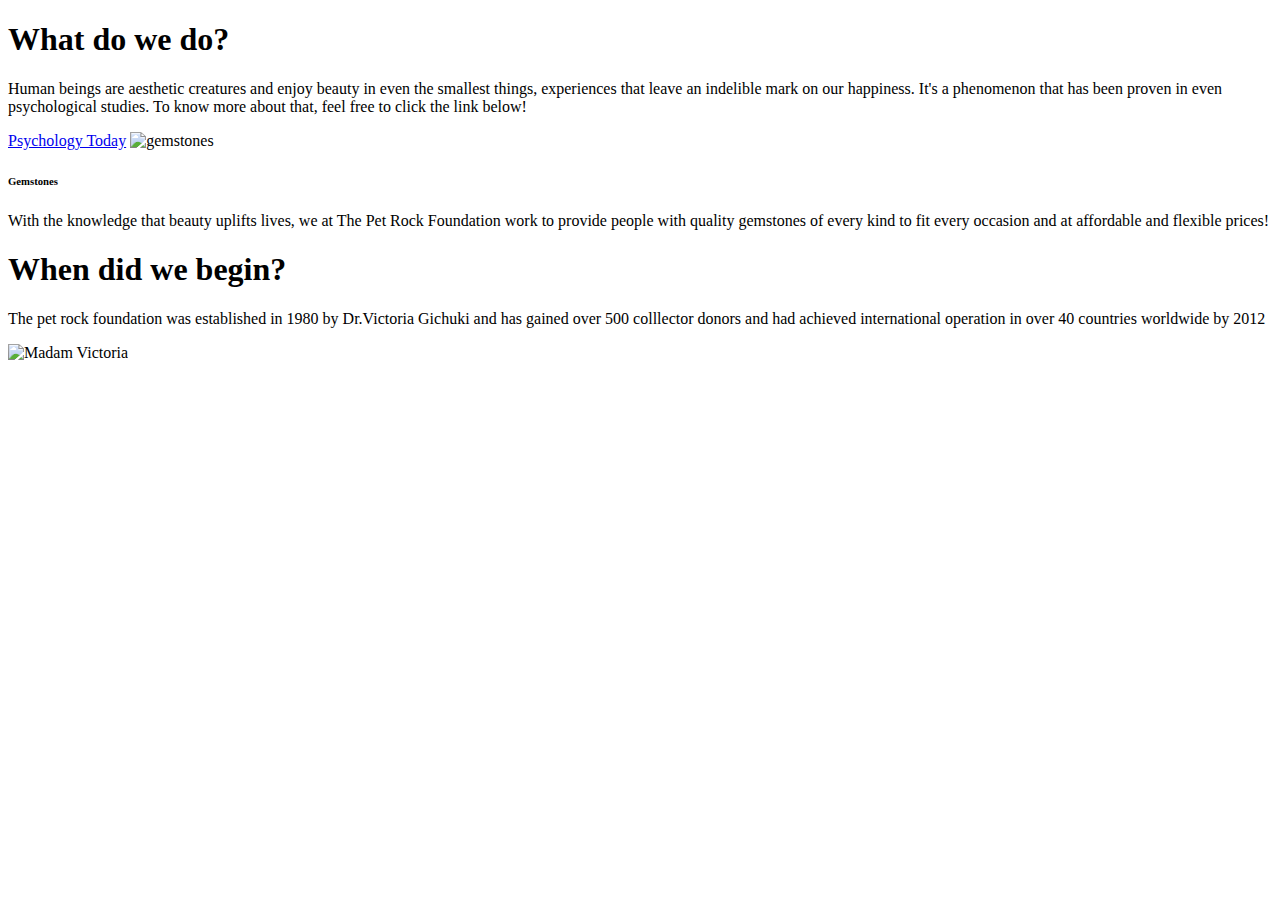
==== about.html @ 0ade98be "first" ====
<!DOCTYPE html>
<html lang="en-us">
    <head>
        <title>More about us</title>
        <link rel="stylesheet" type="text/css" href="style.css">
    </head>

    <body>
        <h1><b>What do we do?</b></h1>

        <p> Human beings are aesthetic creatures and enjoy beauty in even the smallest things, experiences that leave an indelible mark on our happiness. 

            It's a phenomenon that has been proven in even psychological studies. To know more about that, feel free to click the link below!
        </p>
        <a href="https://www.psychologytoday.com/intl/blog/science-of-choice/202110/how-beautiful-things-make-our-lives-better">Psychology Today</a>

        
        <img src="https://www.jeffries.diamonds/cdn/shop/articles/gemstones_by_birth_month.jpg?v=1638279863" alt="gemstones">
        <h6>Gemstones</h6>

        <p>With the knowledge that beauty uplifts lives, we at The Pet Rock Foundation work to provide people with quality gemstones of every kind to fit every occasion and at affordable and flexible prices!</p>

        <h1><b>When did we begin?</b></h1>

        <p> The pet rock foundation was established in 1980 by Dr.Victoria Gichuki and has gained over 500 colllector donors and had achieved international operation in over 40 countries worldwide by 2012</p>
        <img src="https://encrypted-tbn0.gstatic.com/images?q=tbn:ANd9GcSizgd7c4fvKr9Selq5Y3PU9p0UescxV7a6Fg&s" alt="Madam Victoria">
    </body>
</html>
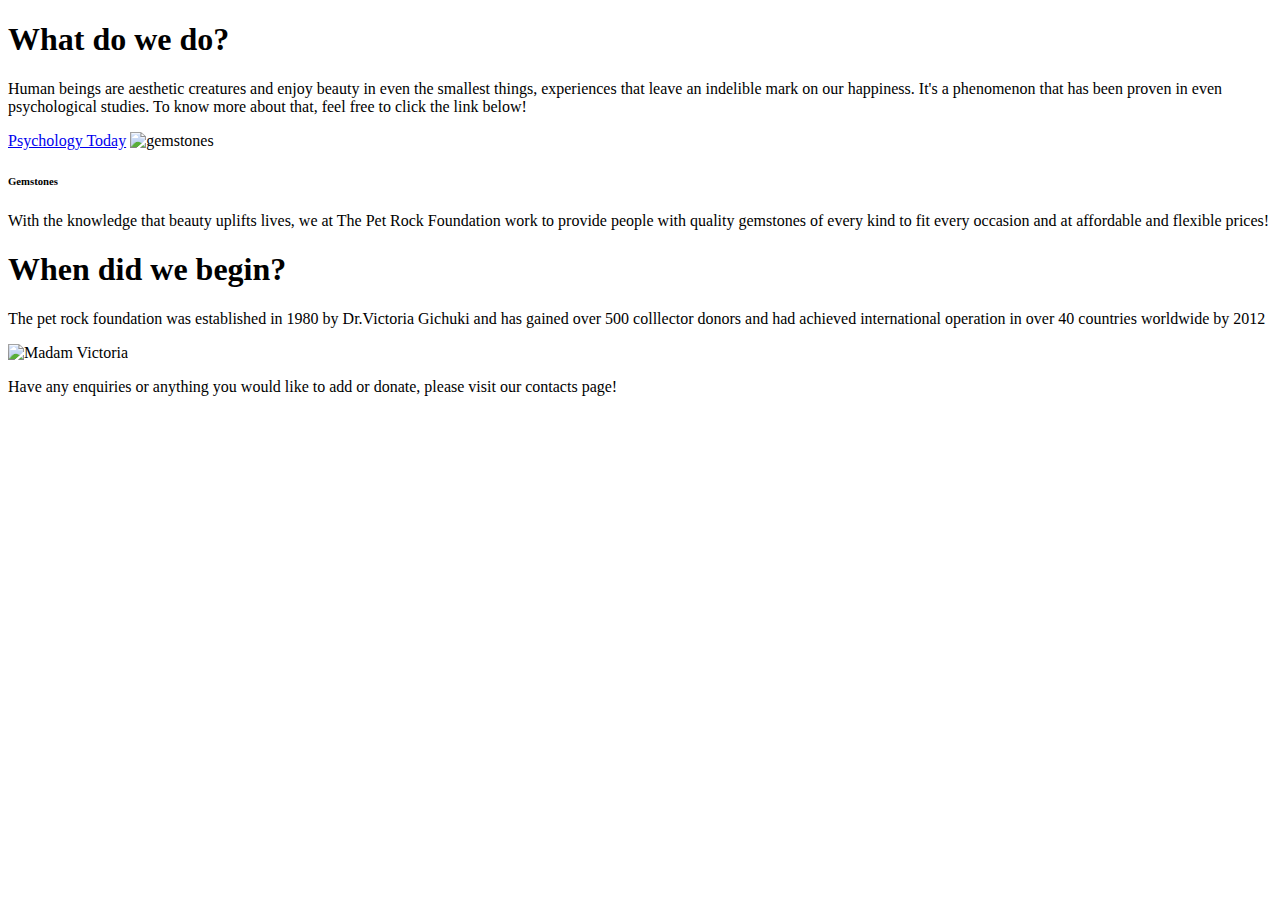
==== commit a7da17f6: "second commit" ====
--- a/about.html
+++ b/about.html
@@ -22,7 +22,12 @@
 
         <h1><b>When did we begin?</b></h1>
 
-        <p> The pet rock foundation was established in 1980 by Dr.Victoria Gichuki and has gained over 500 colllector donors and had achieved international operation in over 40 countries worldwide by 2012</p>
+      <article> <p> The pet rock foundation was established in 1980 by Dr.Victoria Gichuki and has gained over 500 colllector donors and had achieved international operation in over 40 countries worldwide by 2012</p></article>
+      
         <img src="https://encrypted-tbn0.gstatic.com/images?q=tbn:ANd9GcSizgd7c4fvKr9Selq5Y3PU9p0UescxV7a6Fg&s" alt="Madam Victoria">
+
+        <section> 
+            <p>Have any enquiries or anything you would like to add or donate, please visit our contacts page!</p>
+        </section>
     </body>
 </html>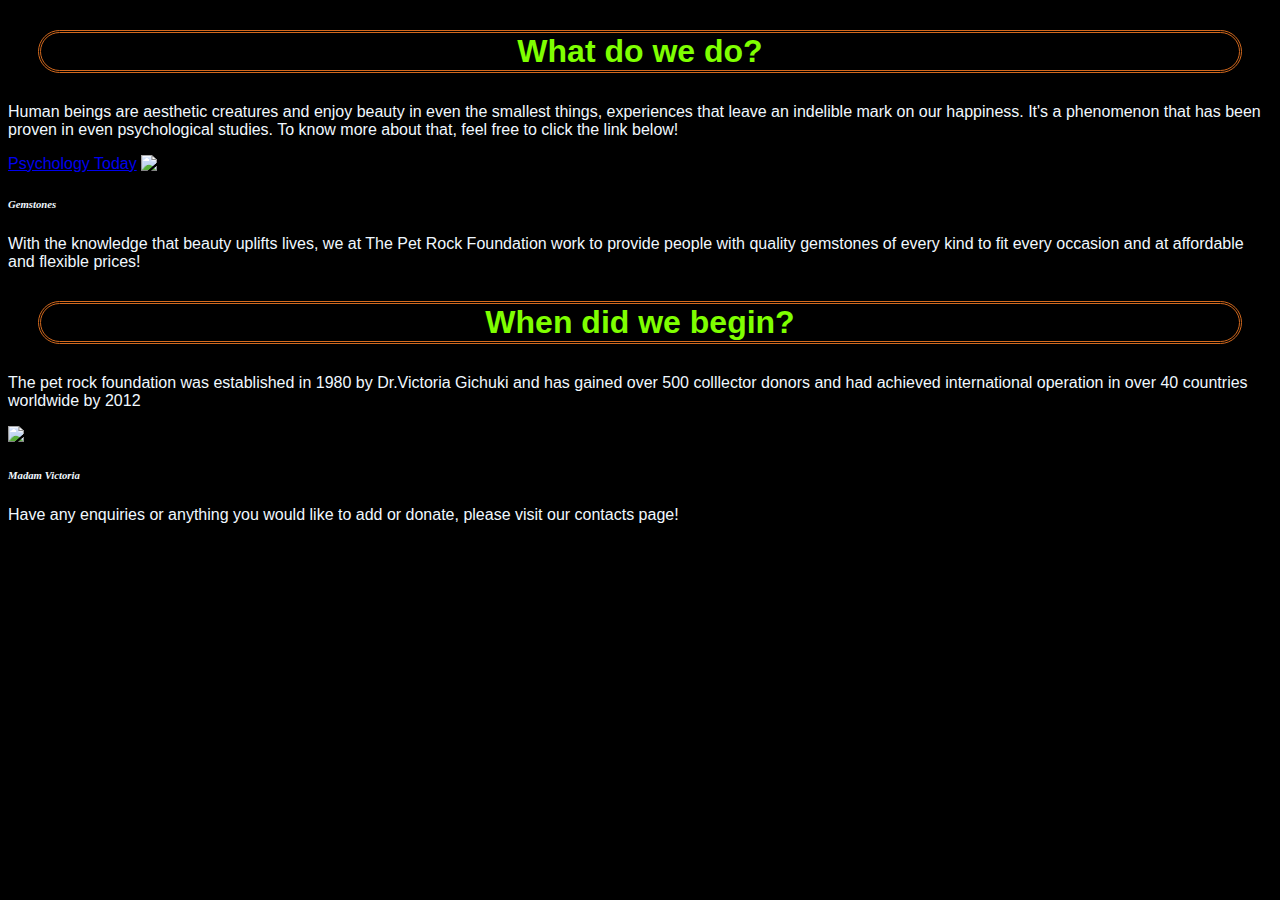
==== commit 06b7649f: "last commit" ====
--- a/about.html
+++ b/about.html
@@ -6,7 +6,7 @@
     </head>
 
     <body>
-        <h1><b>What do we do?</b></h1>
+        <h1 id="header"><b>What do we do?</b></h1>
 
         <p> Human beings are aesthetic creatures and enjoy beauty in even the smallest things, experiences that leave an indelible mark on our happiness. 
 
@@ -16,15 +16,16 @@
 
         
         <img src="https://www.jeffries.diamonds/cdn/shop/articles/gemstones_by_birth_month.jpg?v=1638279863" alt="gemstones">
-        <h6>Gemstones</h6>
+        <h6 style="font-style: italic; font-family: 'Times New Roman', Times, serif;">Gemstones</h6>
 
         <p>With the knowledge that beauty uplifts lives, we at The Pet Rock Foundation work to provide people with quality gemstones of every kind to fit every occasion and at affordable and flexible prices!</p>
 
-        <h1><b>When did we begin?</b></h1>
+        <h1 id="header"><b>When did we begin?</b></h1>
 
       <article> <p> The pet rock foundation was established in 1980 by Dr.Victoria Gichuki and has gained over 500 colllector donors and had achieved international operation in over 40 countries worldwide by 2012</p></article>
-      
+
         <img src="https://encrypted-tbn0.gstatic.com/images?q=tbn:ANd9GcSizgd7c4fvKr9Selq5Y3PU9p0UescxV7a6Fg&s" alt="Madam Victoria">
+        <h6 style="font-family: 'Times New Roman', Times, serif;font-style: italic;"> Madam Victoria</h6>
 
         <section> 
             <p>Have any enquiries or anything you would like to add or donate, please visit our contacts page!</p>
--- a/style.css
+++ b/style.css
@@ -0,0 +1,32 @@
+body{ background-color: black;
+font-family: 'Franklin Gothic Medium', 'Arial Narrow', Arial, sans-serif;
+font-size: medium;
+}
+
+
+
+#header{color: chartreuse;
+    text-align: center;
+margin:30px;
+border-style:double;
+border-radius: 30px;
+border-color: chocolate;}
+
+
+.unordered{color: darkgoldenrod;}
+
+.un2{color: darkmagenta;}
+
+p{color:aliceblue}
+
+h1{color:aliceblue}
+
+h2{color:aliceblue}
+
+h6{color:aliceblue}
+
+
+ul{color:aliceblue}
+
+ol{color:aliceblue}
+
